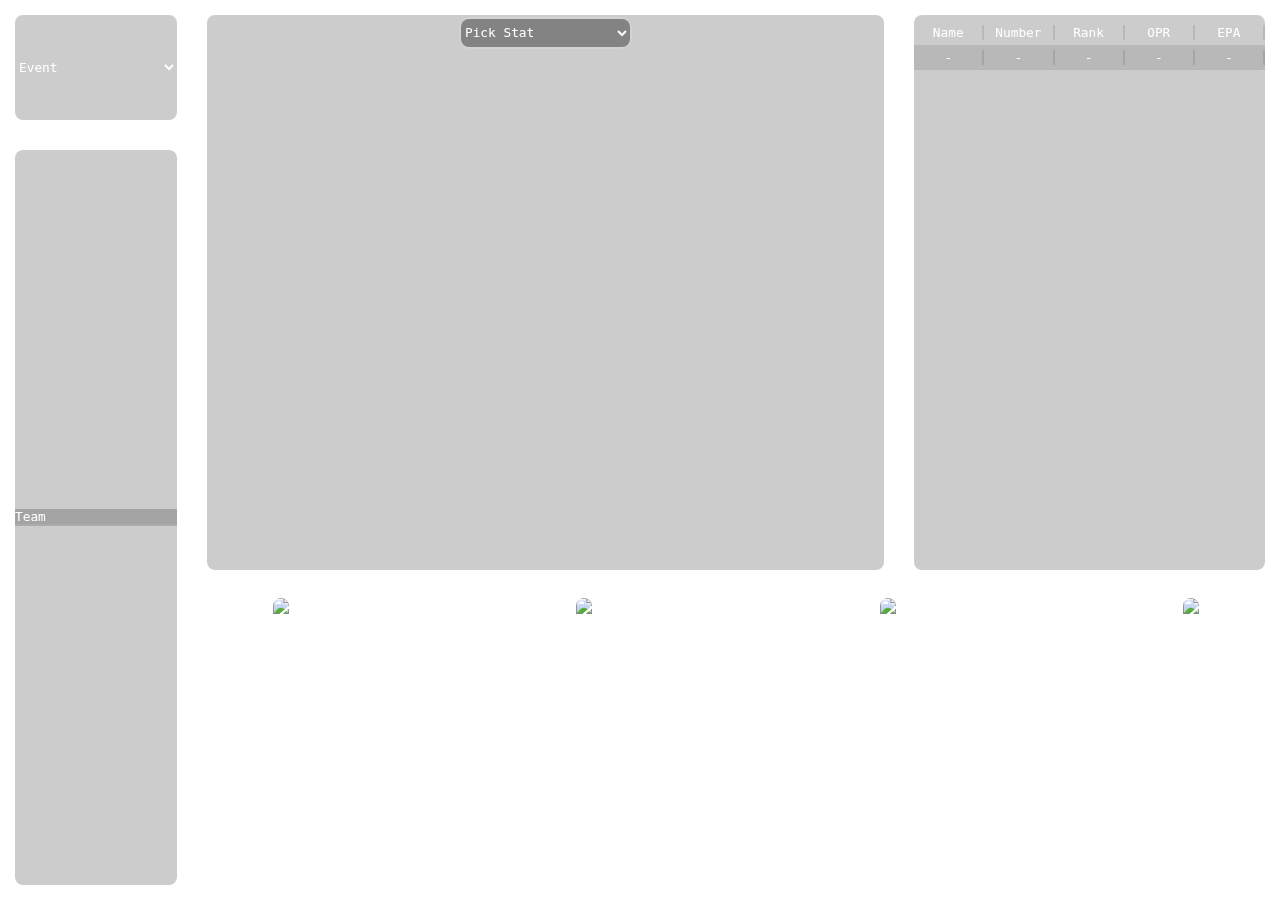
==== index.html @ 37fccb91 "copy pasta" ====
<!DOCTYPE html>
<html>

<head>
  <meta charset="utf-8">
  <meta name="viewport" content="width=device-width">
  <title>Howdy Scout</title>
  <link href="style.css" rel="stylesheet" type="text/css" />
</head>

<body>
  <div class="box" style="width: 15%; flex-direction: column;">
    <!-- Event Selection -->
    <div class="box" style="height: 15%;">
      <div class="glass">
        <select class="glassInner font" id="team_event_picker">
          <option>Event</option>
        </select>
      </div>
    </div>

    <!-- Event Team List -->
    <div class="box" style="height: 85%;">
      <div class="glass">
        <div class="glassInner" style="overflow-y: scroll; flex-direction: column;">
          <div class="glassOption font" style="--size: 1vw;">Team</div>
        </div>
      </div>
    </div>
  </div>

  <div class="box" style="width: 85%; flex-direction: column;">
    <div class="box" style="height: 65%;">
      <!-- Stat Graph -->
      <div class="box" style="width: 65%;">
        <div class="glass">
          <div class="glassInner" style="flex-direction: column;">
            <select class="glassInner font" style="height: 5%; width: 25%; margin-top: 4px;">
              <option>Pick Stat</option>
            </select>
            <div class="box" style="height: 95%;"></div>
          </div>
        </div>
      </div>

      <!-- Team API Stats -->
      <div class="box" style="width: 35%;">
        <div class="glass">
          <div class="glassInner" style="flex-direction: column; justify-content: flex-start;">
            <div class="box" style="height: 5px;"></div>
            <div class="box" style="height: 25px;">
              <div class="font" id="NameLable" style="width: 90%; border-right: 2px solid rgba(0, 0, 0, 0.1);">Name
              </div>
              <div class="font" id="NumberLable" style="width: 90%; border-right: 2px solid rgba(0, 0, 0, 0.1);">Number
              </div>
              <div class="font" id="RankLable" style="width: 90%; border-right: 2px solid rgba(0, 0, 0, 0.1);">Rank
              </div>
              <div class="font" id="OPRLable" style="width: 90%; border-right: 2px solid rgba(0, 0, 0, 0.1);">OPR</div>
              <div class="font" id="EPALable" style="width: 90%; border-right: 2px solid rgba(0, 0, 0, 0.1);">EPA</div>
            </div>
            <div class="box" style="height: 25px; background-color: rgba(0, 0, 0, 0.1);">
              <div class="font" id="NameLable"
                style="overflow: hidden; width: 90%; border-right: 2px solid rgba(0, 0, 0, 0.1);">-</div>
              <div class="font" id="NumberLable" style="width: 90%; border-right: 2px solid rgba(0, 0, 0, 0.1);">-</div>
              <div class="font" id="RankLable" style="width: 90%; border-right: 2px solid rgba(0, 0, 0, 0.1);">-</div>
              <div class="font" id="OPRLable" style="width: 90%; border-right: 2px solid rgba(0, 0, 0, 0.1);">-</div>
              <div class="font" id="EPALable" style="width: 90%; border-right: 2px solid rgba(0, 0, 0, 0.1);">-</div>
            </div>
          </div>
        </div>
      </div>
    </div>

    <!-- Team Pictures -->
    <div class="box" style="height: 35%;">
      <div class="glass">
        <div class="box" style="width: 97.5%; justify-content: space-around; overflow-x: scroll;">
          <img style="outline: 3px solid rgba(255, 255, 255, 0.1); border-radius: 8px; height: 95%;"
            src="https://atxrobotics.sharepoint.com/sites/howdyscout/Shared%20Documents/2024/2024txcmp1/Teams/1745/04-04-2024%2011_45_30.jpg">
            <div class="font">Team!</div>
          </img>
          
          <img style="outline: 3px solid rgba(255, 255, 255, 0.1); border-radius: 8px; height: 95%;"
            src="https://atxrobotics.sharepoint.com/sites/howdyscout/Shared%20Documents/2024/2024txcmp1/Teams/3561/04-04-2024%2011_50_30.jpg">
            <div class="font">Team!</div>
          </img>
          
          <img style="outline: 3px solid rgba(255, 255, 255, 0.1); border-radius: 8px; height: 95%;"
            src="https://atxrobotics.sharepoint.com/sites/howdyscout/Shared%20Documents/2024/2024txcmp1/Teams/6377/04-04-2024%2010_34_59.jpg">
            <div class="font">Team!</div>
          </img>
          
          <img style="outline: 3px solid rgba(255, 255, 255, 0.1); border-radius: 8px; height: 95%;"
            src="https://atxrobotics.sharepoint.com/sites/howdyscout/Shared%20Documents/2024/2024txsan/Teams/9054/03-14-2024%2019_59_48.jpg">
            <div class="font" style="position: absolute;">Team!</div>
          </img>
        </div>
      </div>
    </div>
  </div>

  <script src="script.js"></script>
</body>

</html>
---- style.css ----
:root {
	/* global */
	/* global */
	--bg-image: url("https://worldofprintables.com/wp-content/uploads/2023/06/Wood-Background-Wooden-Planks.jpg");
	--bg-image2: url("https://images.unsplash.com/photo-1525947088131-b701cd0f6dc3?q=80&w=1000&auto=format&fit=crop&ixlib=rb-4.0.3&ixid=M3wxMjA3fDB8MHxleHBsb3JlLWZlZWR8OXx8fGVufDB8fHx8fA%3D%3D");
	--bg-image1: url("https://4kwallpapers.com/images/wallpapers/wooden-background-wooden-planks-5k-3840x2160-2304.jpg");
	
	--font: monospace;
}

html,
body {
	height: 100vh;
	width: 100vw;

	display: flex;
	justify-content: center;
	align-items: center;
	text-align: center;
	flex-direction: column;
}
body {
	background-image: var(--bg-image);
	background-position: center;
	background-size: 100vw 100vh;
	margin: 0;

	flex-direction: row;
}

.box {
	width: 100%;
	height: 100%;
	
	display: flex;
	text-align: center;
	justify-content: center;
	align-items: center;
}

.glassInner,
.glass {
	--margin: 10px;
	height: calc(100% - var(--margin));
	width: calc(100% - var(--margin));

	backdrop-filter: blur(20px);

	box-shadow: inset 0 0 0 2px rgba(255, 255, 255, 0.1);
	border-radius: 15px;

	display: flex;
	text-align: center;
	justify-content: center;
	align-items: center;
}

.glassInner {
	--margin: 20px;
	max-width: 100%;
	
	border-radius: 8px;
	background-color: rgba(0, 0, 0, 0.2);
	box-shadow: 0 0 0 2px rgba(255, 255, 255, 0.1);

	border: unset;

	text-align: left;
}

.glassOption {
	height: 10;
	width: 100%;

	border-bottom: 2px solid rgb(255, 255, 255, 0.075);
	
	background-color: rgba(0, 0, 0, 0.2);

	text-align: left;
	/* margin-bottom: 2px; */
	box-shadow: unset;
}

.font {
	--size: 1vw;
	--font: monospace;
	
	color: white;
	font-size: var(--size);
	font-family: var(--font);
	text-wrap: wrap;
}

/* Styling the scroll bar */
* {
	scrollbar-width: thin;
	scrollbar-color: rgba(0, 0, 0, 0.5) rgba(0, 0, 0, 0.1);
}
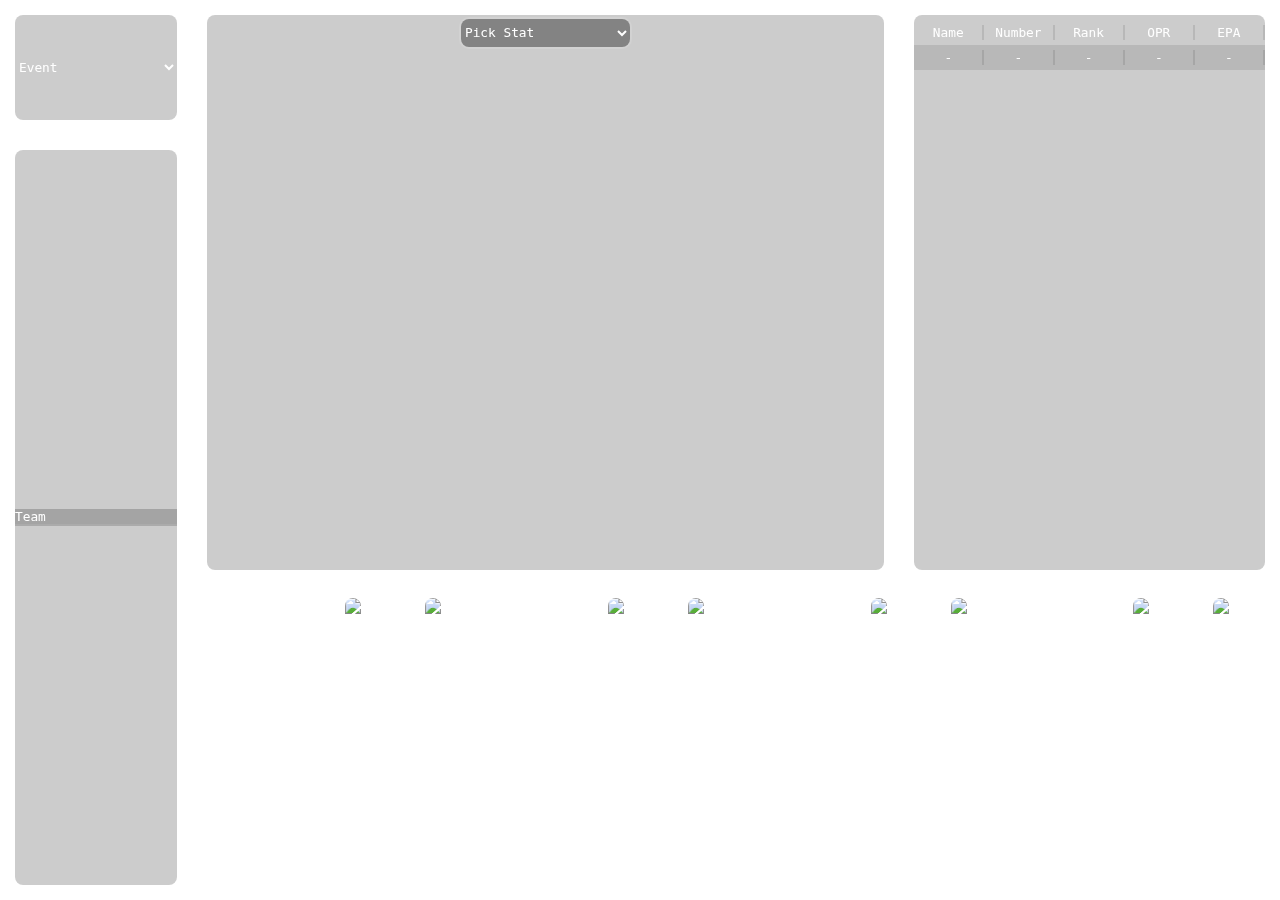
==== commit 45832e4b: "1/2 of API working" ====
--- a/index.html
+++ b/index.html
@@ -3,9 +3,11 @@
 
 <head>
   <meta charset="utf-8">
-  <meta name="viewport" content="width=device-width">
-  <title>Howdy Scout</title>
-  <link href="style.css" rel="stylesheet" type="text/css" />
+    <meta name="viewport" content="width=device-width">
+    <title>Howdy Scouting</title>
+    <link href="style.css" rel="stylesheet" type="text/css" />
+    <script src="https://cdn.plot.ly/plotly-2.30.0.min.js" charset="utf-8"></script>
+    <script src="APIInterface.js" charset="utf-8"></script>
 </head>
 
 <body>
@@ -13,8 +15,8 @@
     <!-- Event Selection -->
     <div class="box" style="height: 15%;">
       <div class="glass">
-        <select class="glassInner font" id="team_event_picker">
-          <option>Event</option>
+        <select class="glassInner font" id="event_dropdown">
+          <option id="option">Event</option>
         </select>
       </div>
     </div>
@@ -22,8 +24,8 @@
     <!-- Event Team List -->
     <div class="box" style="height: 85%;">
       <div class="glass">
-        <div class="glassInner" style="overflow-y: scroll; flex-direction: column;">
-          <div class="glassOption font" style="--size: 1vw;">Team</div>
+        <div class="glassInner" style="overflow-y: scroll; flex-direction: column;" id="team_list">
+          <div class="glassOption font" style="--size: 1vw;" id="team_option">Team</div>
         </div>
       </div>
     </div>
@@ -75,24 +77,40 @@
     <div class="box" style="height: 35%;">
       <div class="glass">
         <div class="box" style="width: 97.5%; justify-content: space-around; overflow-x: scroll;">
+          <div class="imageLabel">Team!</div>
           <img style="outline: 3px solid rgba(255, 255, 255, 0.1); border-radius: 8px; height: 95%;"
             src="https://atxrobotics.sharepoint.com/sites/howdyscout/Shared%20Documents/2024/2024txcmp1/Teams/1745/04-04-2024%2011_45_30.jpg">
-            <div class="font">Team!</div>
           </img>
           
           <img style="outline: 3px solid rgba(255, 255, 255, 0.1); border-radius: 8px; height: 95%;"
             src="https://atxrobotics.sharepoint.com/sites/howdyscout/Shared%20Documents/2024/2024txcmp1/Teams/3561/04-04-2024%2011_50_30.jpg">
-            <div class="font">Team!</div>
           </img>
           
+          <div class="imageLabel">Team!</div>
           <img style="outline: 3px solid rgba(255, 255, 255, 0.1); border-radius: 8px; height: 95%;"
             src="https://atxrobotics.sharepoint.com/sites/howdyscout/Shared%20Documents/2024/2024txcmp1/Teams/6377/04-04-2024%2010_34_59.jpg">
-            <div class="font">Team!</div>
           </img>
           
           <img style="outline: 3px solid rgba(255, 255, 255, 0.1); border-radius: 8px; height: 95%;"
             src="https://atxrobotics.sharepoint.com/sites/howdyscout/Shared%20Documents/2024/2024txsan/Teams/9054/03-14-2024%2019_59_48.jpg">
-            <div class="font" style="position: absolute;">Team!</div>
+          </img>
+
+          <div class="imageLabel">Team!</div>
+          <img style="outline: 3px solid rgba(255, 255, 255, 0.1); border-radius: 8px; height: 95%;"
+            src="https://atxrobotics.sharepoint.com/sites/howdyscout/Shared%20Documents/2024/2024txcmp1/Teams/6377/04-04-2024%2010_34_59.jpg">
+          </img>
+          
+          <img style="outline: 3px solid rgba(255, 255, 255, 0.1); border-radius: 8px; height: 95%;"
+            src="https://atxrobotics.sharepoint.com/sites/howdyscout/Shared%20Documents/2024/2024txsan/Teams/9054/03-14-2024%2019_59_48.jpg">
+          </img>
+
+          <div class="imageLabel">Team!</div>
+          <img style="outline: 3px solid rgba(255, 255, 255, 0.1); border-radius: 8px; height: 95%;"
+            src="https://atxrobotics.sharepoint.com/sites/howdyscout/Shared%20Documents/2024/2024txcmp1/Teams/6377/04-04-2024%2010_34_59.jpg">
+          </img>
+          
+          <img style="outline: 3px solid rgba(255, 255, 255, 0.1); border-radius: 8px; height: 95%;"
+            src="https://atxrobotics.sharepoint.com/sites/howdyscout/Shared%20Documents/2024/2024txsan/Teams/9054/03-14-2024%2019_59_48.jpg">
           </img>
         </div>
       </div>
--- a/style.css
+++ b/style.css
@@ -1,98 +1,105 @@
 :root {
-	/* global */
-	/* global */
-	--bg-image: url("https://worldofprintables.com/wp-content/uploads/2023/06/Wood-Background-Wooden-Planks.jpg");
-	--bg-image2: url("https://images.unsplash.com/photo-1525947088131-b701cd0f6dc3?q=80&w=1000&auto=format&fit=crop&ixlib=rb-4.0.3&ixid=M3wxMjA3fDB8MHxleHBsb3JlLWZlZWR8OXx8fGVufDB8fHx8fA%3D%3D");
-	--bg-image1: url("https://4kwallpapers.com/images/wallpapers/wooden-background-wooden-planks-5k-3840x2160-2304.jpg");
-	
-	--font: monospace;
+    /* global */
+    /* global */
+    --bg-image: url("https://worldofprintables.com/wp-content/uploads/2023/06/Wood-Background-Wooden-Planks.jpg");
+    --bg-image2: url("https://images.unsplash.com/photo-1525947088131-b701cd0f6dc3?q=80&w=1000&auto=format&fit=crop&ixlib=rb-4.0.3&ixid=M3wxMjA3fDB8MHxleHBsb3JlLWZlZWR8OXx8fGVufDB8fHx8fA%3D%3D");
+    --bg-image1: url("https://4kwallpapers.com/images/wallpapers/wooden-background-wooden-planks-5k-3840x2160-2304.jpg");
+
+    --font: monospace;
 }
 
 html,
 body {
-	height: 100vh;
-	width: 100vw;
+    height: 100vh;
+    width: 100vw;
 
-	display: flex;
-	justify-content: center;
-	align-items: center;
-	text-align: center;
-	flex-direction: column;
+    display: flex;
+    justify-content: center;
+    align-items: center;
+    text-align: center;
+    flex-direction: column;
 }
+
 body {
-	background-image: var(--bg-image);
-	background-position: center;
-	background-size: 100vw 100vh;
-	margin: 0;
+    background-image: var(--bg-image);
+    background-position: center;
+    background-size: 100vw 100vh;
+    margin: 0;
 
-	flex-direction: row;
+    flex-direction: row;
 }
 
 .box {
-	width: 100%;
-	height: 100%;
-	
-	display: flex;
-	text-align: center;
-	justify-content: center;
-	align-items: center;
+    width: 100%;
+    height: 100%;
+
+    display: flex;
+    text-align: center;
+    justify-content: center;
+    align-items: center;
 }
 
 .glassInner,
 .glass {
-	--margin: 10px;
-	height: calc(100% - var(--margin));
-	width: calc(100% - var(--margin));
+    --margin: 10px;
+    height: calc(100% - var(--margin));
+    width: calc(100% - var(--margin));
 
-	backdrop-filter: blur(20px);
+    backdrop-filter: blur(20px);
 
-	box-shadow: inset 0 0 0 2px rgba(255, 255, 255, 0.1);
-	border-radius: 15px;
+    box-shadow: inset 0 0 0 2px rgba(255, 255, 255, 0.1);
+    border-radius: 15px;
 
-	display: flex;
-	text-align: center;
-	justify-content: center;
-	align-items: center;
+    display: flex;
+    text-align: center;
+    justify-content: center;
+    align-items: center;
 }
 
 .glassInner {
-	--margin: 20px;
-	max-width: 100%;
-	
-	border-radius: 8px;
-	background-color: rgba(0, 0, 0, 0.2);
-	box-shadow: 0 0 0 2px rgba(255, 255, 255, 0.1);
+    --margin: 20px;
+    max-width: 100%;
 
-	border: unset;
+    border-radius: 8px;
+    background-color: rgba(0, 0, 0, 0.2);
+    box-shadow: 0 0 0 2px rgba(255, 255, 255, 0.1);
 
-	text-align: left;
+    border: unset;
+
+    text-align: left;
 }
 
 .glassOption {
-	height: 10;
-	width: 100%;
+    height: 10;
+    width: 100%;
 
-	border-bottom: 2px solid rgb(255, 255, 255, 0.075);
-	
-	background-color: rgba(0, 0, 0, 0.2);
+    border-bottom: 2px solid rgb(255, 255, 255, 0.075);
 
-	text-align: left;
-	/* margin-bottom: 2px; */
-	box-shadow: unset;
+    background-color: rgba(0, 0, 0, 0.2);
+
+    text-align: left;
+    /* margin-bottom: 2px; */
+    box-shadow: unset;
 }
 
-.font {
-	--size: 1vw;
-	--font: monospace;
-	
-	color: white;
-	font-size: var(--size);
-	font-family: var(--font);
-	text-wrap: wrap;
+.font,
+.imageLabel {
+    --size: 1vw;
+    --font: monospace;
+
+    color: white;
+    font-size: var(--size);
+    font-family: var(--font);
+    text-wrap: wrap;
 }
+
+.imageLabel {
+    transform: rotate(-90deg);
+}
+
 
 /* Styling the scroll bar */
 * {
-	scrollbar-width: thin;
-	scrollbar-color: rgba(0, 0, 0, 0.5) rgba(0, 0, 0, 0.1);
+    scrollbar-width: thin;
+    scrollbar-color: rgba(0, 0, 0, 0.5) rgba(0, 0, 0, 0.1);
 }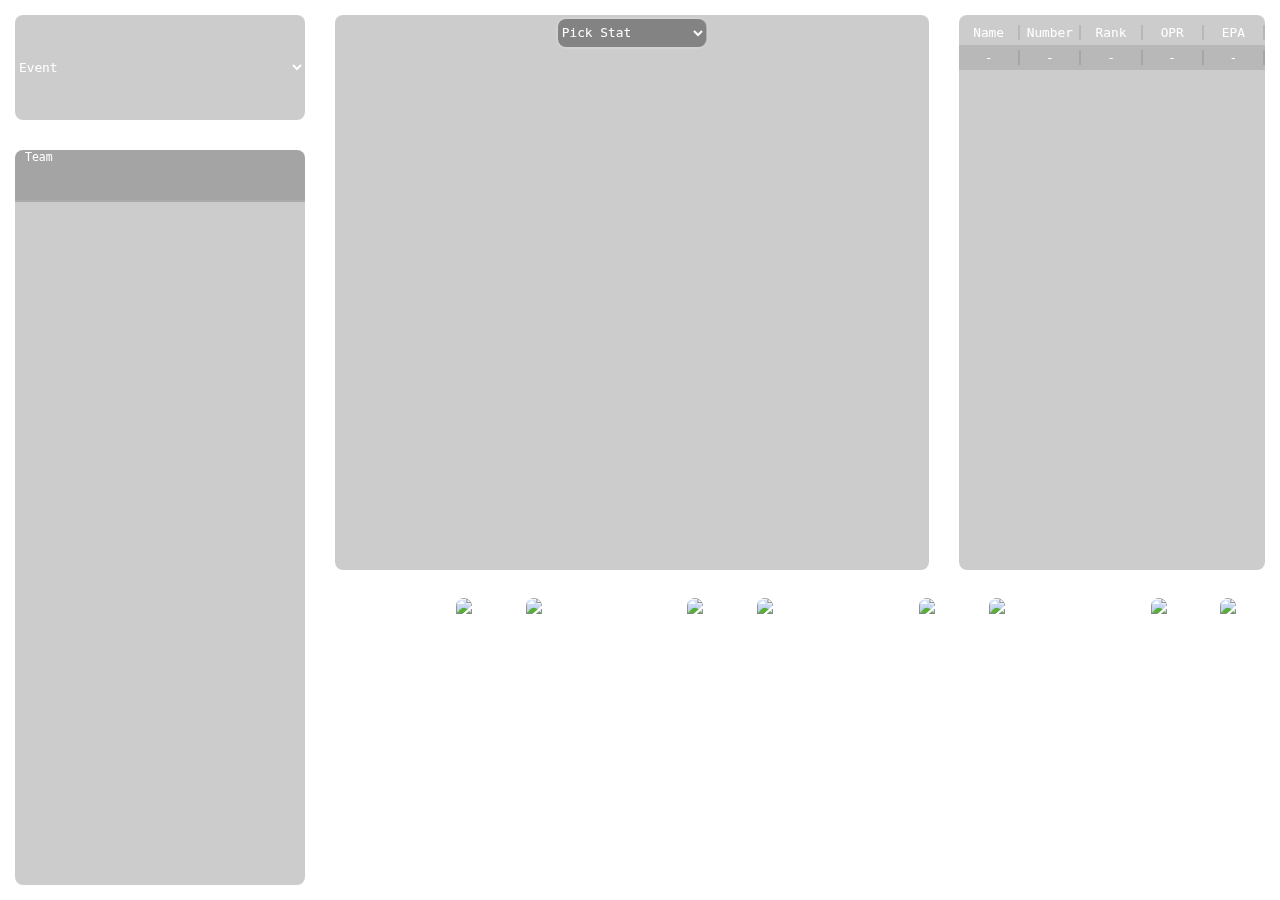
==== commit b78c9a2e: "Updated team list API + Formating" ====
--- a/index.html
+++ b/index.html
@@ -11,7 +11,7 @@
 </head>
 
 <body>
-  <div class="box" style="width: 15%; flex-direction: column;">
+  <div class="box" style="width: 25%; flex-direction: column;">
     <!-- Event Selection -->
     <div class="box" style="height: 15%;">
       <div class="glass">
@@ -24,14 +24,14 @@
     <!-- Event Team List -->
     <div class="box" style="height: 85%;">
       <div class="glass">
-        <div class="glassInner" style="overflow-y: scroll; flex-direction: column;" id="team_list">
-          <div class="glassOption font" style="--size: 1vw;" id="team_option">Team</div>
+        <div class="glassInner" style="overflow-y: scroll; flex-direction: column; justify-content: flex-start; align-items: flex-start;" id="team_list">
+          <div class="glassOption font" style="--size: 0.9vw; text-indent: 10px; min-height: 35px; justify-content: center;" id="team_option">Team</div>
         </div>
       </div>
     </div>
   </div>
 
-  <div class="box" style="width: 85%; flex-direction: column;">
+  <div class="box" style="width: 75%; flex-direction: column;">
     <div class="box" style="height: 65%;">
       <!-- Stat Graph -->
       <div class="box" style="width: 65%;">
--- a/style.css
+++ b/style.css
@@ -70,7 +70,7 @@
 }
 
 .glassOption {
-    height: 10;
+    height: 50px;
     width: 100%;
 
     border-bottom: 2px solid rgb(255, 255, 255, 0.075);
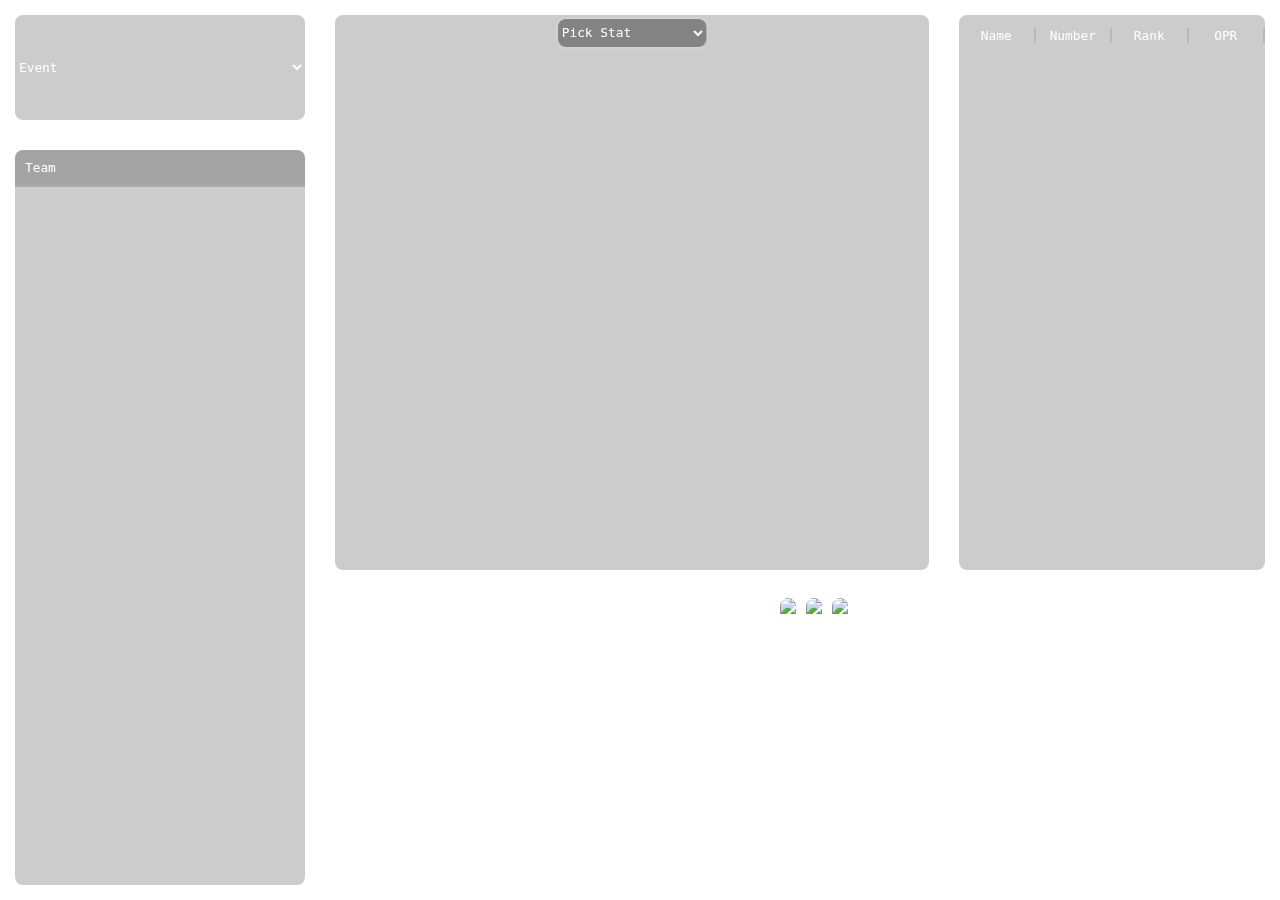
==== commit 3b772a4d: "Get stat chart working" ====
--- a/index.html
+++ b/index.html
@@ -3,11 +3,11 @@
 
 <head>
   <meta charset="utf-8">
-    <meta name="viewport" content="width=device-width">
-    <title>Howdy Scouting</title>
-    <link href="style.css" rel="stylesheet" type="text/css" />
-    <script src="https://cdn.plot.ly/plotly-2.30.0.min.js" charset="utf-8"></script>
-    <script src="APIInterface.js" charset="utf-8"></script>
+  <meta name="viewport" content="width=device-width">
+  <title>Howdy Scouting</title>
+  <link href="style.css" rel="stylesheet" type="text/css" />
+  <script src="https://cdn.plot.ly/plotly-2.30.0.min.js" charset="utf-8"></script>
+  <script src="APIInterface.js" charset="utf-8"></script>
 </head>
 
 <body>
@@ -15,7 +15,7 @@
     <!-- Event Selection -->
     <div class="box" style="height: 15%;">
       <div class="glass">
-        <select class="glassInner font" id="event_dropdown">
+        <select class="glassInner font" style="text-wrap: wrap;" id="event_dropdown">
           <option id="option">Event</option>
         </select>
       </div>
@@ -24,8 +24,13 @@
     <!-- Event Team List -->
     <div class="box" style="height: 85%;">
       <div class="glass">
-        <div class="glassInner" style="overflow-y: scroll; flex-direction: column; justify-content: flex-start; align-items: flex-start;" id="team_list">
-          <div class="glassOption font" style="--size: 0.9vw; text-indent: 10px; min-height: 35px; justify-content: center;" id="team_option">Team</div>
+        <div class="glassInner" style="overflow-y: scroll; flex-direction: column; justify-content: flex-start;"
+          id="team_list">
+          <div class="glassOption font"
+            style="display: flex; text-indent: 10px; min-height: 35px; max-height: 35px; align-items: center;"
+            id="team_option">
+            <div>Team</div>
+          </div>
         </div>
       </div>
     </div>
@@ -48,25 +53,25 @@
       <!-- Team API Stats -->
       <div class="box" style="width: 35%;">
         <div class="glass">
-          <div class="glassInner" style="flex-direction: column; justify-content: flex-start;">
-            <div class="box" style="height: 5px;"></div>
-            <div class="box" style="height: 25px;">
+          <div class="glassInner" style="overflow: scroll; flex-direction: column; justify-content: flex-start;"
+            id="team_stat_chart">
+            <div class="box" style="min-height: 30px; max-height: 25px; margin-top: 5px;" id="team_stat_chart_labels">
               <div class="font" id="NameLable" style="width: 90%; border-right: 2px solid rgba(0, 0, 0, 0.1);">Name
               </div>
               <div class="font" id="NumberLable" style="width: 90%; border-right: 2px solid rgba(0, 0, 0, 0.1);">Number
               </div>
               <div class="font" id="RankLable" style="width: 90%; border-right: 2px solid rgba(0, 0, 0, 0.1);">Rank
               </div>
-              <div class="font" id="OPRLable" style="width: 90%; border-right: 2px solid rgba(0, 0, 0, 0.1);">OPR</div>
-              <div class="font" id="EPALable" style="width: 90%; border-right: 2px solid rgba(0, 0, 0, 0.1);">EPA</div>
+              <div class="font" id="OPRLable" style="width: 90%; border-right: 2px solid rgba(0, 0, 0, 0.1);">OPR </div>
             </div>
-            <div class="box" style="height: 25px; background-color: rgba(0, 0, 0, 0.1);">
+            <div class="box" style="min-height: 30px; max-height: 25px; background-color: rgba(0, 0, 0, 0.1);" ,
+              id="team_stat_chart_option">
               <div class="font" id="NameLable"
-                style="overflow: hidden; width: 90%; border-right: 2px solid rgba(0, 0, 0, 0.1);">-</div>
+                style="scrollbar-width: none; overflow: scroll; white-space:nowrap; width: 90%; border-right: 2px solid rgba(0, 0, 0, 0.1);">
+                -</div>
               <div class="font" id="NumberLable" style="width: 90%; border-right: 2px solid rgba(0, 0, 0, 0.1);">-</div>
               <div class="font" id="RankLable" style="width: 90%; border-right: 2px solid rgba(0, 0, 0, 0.1);">-</div>
               <div class="font" id="OPRLable" style="width: 90%; border-right: 2px solid rgba(0, 0, 0, 0.1);">-</div>
-              <div class="font" id="EPALable" style="width: 90%; border-right: 2px solid rgba(0, 0, 0, 0.1);">-</div>
             </div>
           </div>
         </div>
@@ -77,41 +82,22 @@
     <div class="box" style="height: 35%;">
       <div class="glass">
         <div class="box" style="width: 97.5%; justify-content: space-around; overflow-x: scroll;">
-          <div class="imageLabel">Team!</div>
-          <img style="outline: 3px solid rgba(255, 255, 255, 0.1); border-radius: 8px; height: 95%;"
-            src="https://atxrobotics.sharepoint.com/sites/howdyscout/Shared%20Documents/2024/2024txcmp1/Teams/1745/04-04-2024%2011_45_30.jpg">
-          </img>
-          
-          <img style="outline: 3px solid rgba(255, 255, 255, 0.1); border-radius: 8px; height: 95%;"
-            src="https://atxrobotics.sharepoint.com/sites/howdyscout/Shared%20Documents/2024/2024txcmp1/Teams/3561/04-04-2024%2011_50_30.jpg">
-          </img>
-          
-          <div class="imageLabel">Team!</div>
-          <img style="outline: 3px solid rgba(255, 255, 255, 0.1); border-radius: 8px; height: 95%;"
-            src="https://atxrobotics.sharepoint.com/sites/howdyscout/Shared%20Documents/2024/2024txcmp1/Teams/6377/04-04-2024%2010_34_59.jpg">
-          </img>
-          
-          <img style="outline: 3px solid rgba(255, 255, 255, 0.1); border-radius: 8px; height: 95%;"
-            src="https://atxrobotics.sharepoint.com/sites/howdyscout/Shared%20Documents/2024/2024txsan/Teams/9054/03-14-2024%2019_59_48.jpg">
-          </img>
-
-          <div class="imageLabel">Team!</div>
-          <img style="outline: 3px solid rgba(255, 255, 255, 0.1); border-radius: 8px; height: 95%;"
-            src="https://atxrobotics.sharepoint.com/sites/howdyscout/Shared%20Documents/2024/2024txcmp1/Teams/6377/04-04-2024%2010_34_59.jpg">
-          </img>
-          
-          <img style="outline: 3px solid rgba(255, 255, 255, 0.1); border-radius: 8px; height: 95%;"
-            src="https://atxrobotics.sharepoint.com/sites/howdyscout/Shared%20Documents/2024/2024txsan/Teams/9054/03-14-2024%2019_59_48.jpg">
-          </img>
-
-          <div class="imageLabel">Team!</div>
-          <img style="outline: 3px solid rgba(255, 255, 255, 0.1); border-radius: 8px; height: 95%;"
-            src="https://atxrobotics.sharepoint.com/sites/howdyscout/Shared%20Documents/2024/2024txcmp1/Teams/6377/04-04-2024%2010_34_59.jpg">
-          </img>
-          
-          <img style="outline: 3px solid rgba(255, 255, 255, 0.1); border-radius: 8px; height: 95%;"
-            src="https://atxrobotics.sharepoint.com/sites/howdyscout/Shared%20Documents/2024/2024txsan/Teams/9054/03-14-2024%2019_59_48.jpg">
-          </img>
+          <div
+            style="height: 100%; display: flex; align-items: center; justify-content: space-around; flex-direction: row;" id="team_pictures">
+            <div class="imageLabel">Team!</div>
+            <img
+              style="outline: 2px solid rgba(255, 255, 255, 0.1); border-radius: 8px; height: 95%; margin-right: 10px;"
+              src="https://atxrobotics.sharepoint.com/sites/howdyscout/Shared%20Documents/2024/2024txcmp1/Teams/1745/04-04-2024%2011_45_30.jpg">
+            </img>
+            <img
+              style="outline: 2px solid rgba(255, 255, 255, 0.1); border-radius: 8px; height: 95%; margin-right: 10px;"
+              src="https://atxrobotics.sharepoint.com/sites/howdyscout/Shared%20Documents/2024/2024txcmp1/Teams/1745/04-04-2024%2011_45_30.jpg">
+            </img>
+            <img
+              style="outline: 2px solid rgba(255, 255, 255, 0.1); border-radius: 8px; height: 95%; margin-right: 10px;"
+              src="https://atxrobotics.sharepoint.com/sites/howdyscout/Shared%20Documents/2024/2024txcmp1/Teams/1745/04-04-2024%2011_45_30.jpg">
+            </img>
+          </div>
         </div>
       </div>
     </div>
--- a/style.css
+++ b/style.css
@@ -90,7 +90,6 @@
     color: white;
     font-size: var(--size);
     font-family: var(--font);
-    text-wrap: wrap;
 }
 
 .imageLabel {
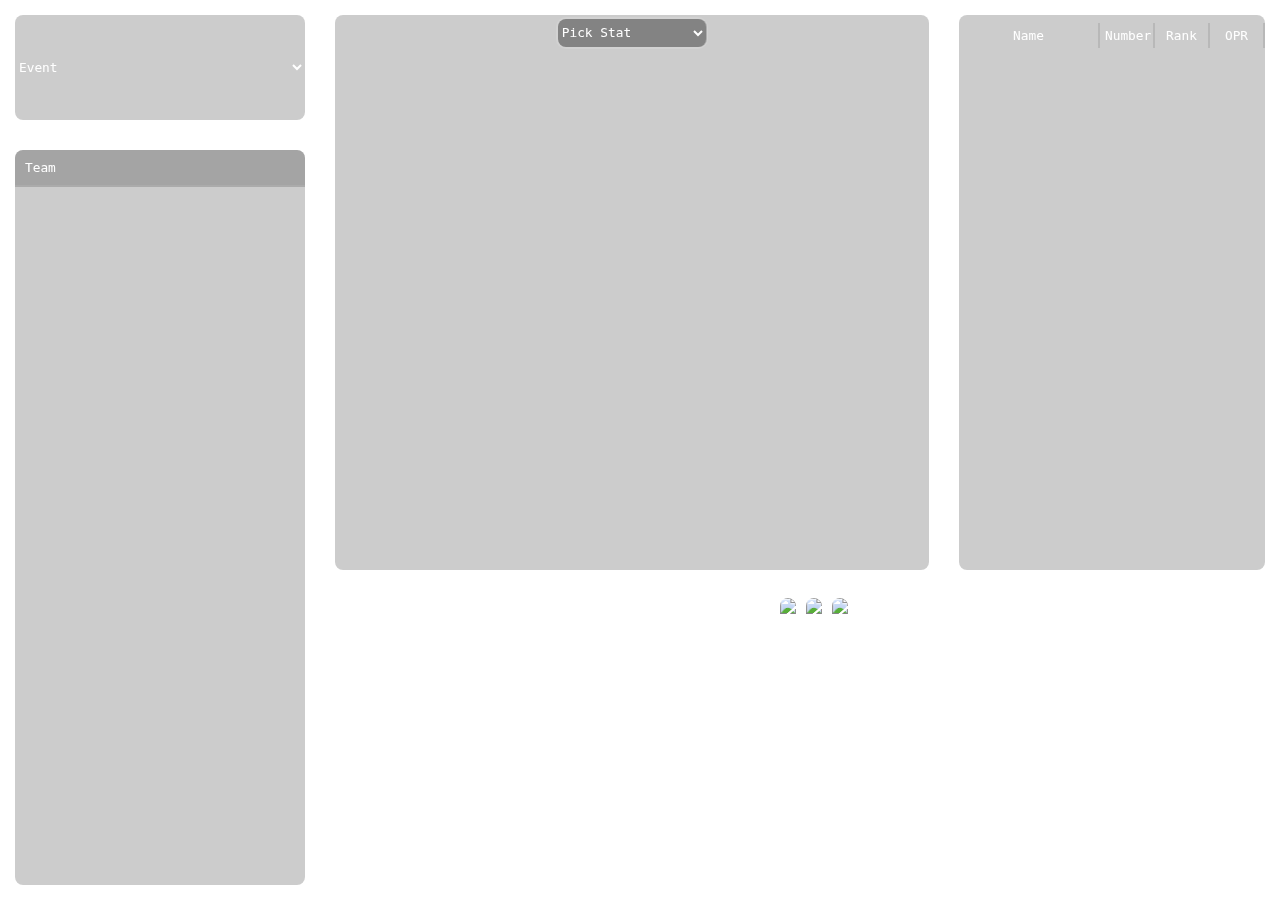
==== commit 9b5c87a6: "made buttons do things" ====
--- a/index.html
+++ b/index.html
@@ -8,6 +8,7 @@
   <link href="style.css" rel="stylesheet" type="text/css" />
   <script src="https://cdn.plot.ly/plotly-2.30.0.min.js" charset="utf-8"></script>
   <script src="APIInterface.js" charset="utf-8"></script>
+  <script src="ScoutingData.js" charset="utf-8"></script>
 </head>
 
 <body>
@@ -42,10 +43,10 @@
       <div class="box" style="width: 65%;">
         <div class="glass">
           <div class="glassInner" style="flex-direction: column;">
-            <select class="glassInner font" style="height: 5%; width: 25%; margin-top: 4px;">
-              <option>Pick Stat</option>
+            <select class="glassInner font" style="height: 5%; width: 25%; margin-top: 4px;" id="stat_dropdown">
+              <option class="stat_option" value="none">Pick Stat</option>
             </select>
-            <div class="box" style="height: 95%;"></div>
+            <div class="box" style="height: 95%;" id="stat_graph"></div>
           </div>
         </div>
       </div>
@@ -53,37 +54,30 @@
       <!-- Team API Stats -->
       <div class="box" style="width: 35%;">
         <div class="glass">
-          <div class="glassInner" style="overflow: scroll; flex-direction: column; justify-content: flex-start;"
-            id="team_stat_chart">
-            <div class="box" style="min-height: 30px; max-height: 25px; margin-top: 5px;" id="team_stat_chart_labels">
-              <div class="font" id="NameLable" style="width: 90%; border-right: 2px solid rgba(0, 0, 0, 0.1);">Name
-              </div>
-              <div class="font" id="NumberLable" style="width: 90%; border-right: 2px solid rgba(0, 0, 0, 0.1);">Number
-              </div>
-              <div class="font" id="RankLable" style="width: 90%; border-right: 2px solid rgba(0, 0, 0, 0.1);">Rank
-              </div>
-              <div class="font" id="OPRLable" style="width: 90%; border-right: 2px solid rgba(0, 0, 0, 0.1);">OPR </div>
+          <div class="glassInner" id="team_stat_chart">
+            <div class="box" id="team_stat_chart_labels">
+              <div class="font table_cell" id="NameLable">Name</div>
+              <div class="font table_cell" id="NumberLable">Number</div>
+              <div class="font table_cell" id="RankLable">Rank</div>
+              <div class="font table_cell" id="OPRLable">OPR</div>
             </div>
-            <div class="box" style="min-height: 30px; max-height: 25px; background-color: rgba(0, 0, 0, 0.1);" ,
-              id="team_stat_chart_option">
-              <div class="font" id="NameLable"
-                style="scrollbar-width: none; overflow: scroll; white-space:nowrap; width: 90%; border-right: 2px solid rgba(0, 0, 0, 0.1);">
-                -</div>
-              <div class="font" id="NumberLable" style="width: 90%; border-right: 2px solid rgba(0, 0, 0, 0.1);">-</div>
-              <div class="font" id="RankLable" style="width: 90%; border-right: 2px solid rgba(0, 0, 0, 0.1);">-</div>
-              <div class="font" id="OPRLable" style="width: 90%; border-right: 2px solid rgba(0, 0, 0, 0.1);">-</div>
+            <div class="box table_row" id="team_stat_chart_option">
+              <div class="font table_cell" id="NameLable">-</div>
+              <div class="font table_cell" id="NumberLable">-</div>
+              <div class="font table_cell" id="RankLable">-</div>
+              <div class="font table_cell" id="OPRLable">-</div>
             </div>
           </div>
         </div>
       </div>
     </div>
-
     <!-- Team Pictures -->
     <div class="box" style="height: 35%;">
       <div class="glass">
         <div class="box" style="width: 97.5%; justify-content: space-around; overflow-x: scroll;">
           <div
-            style="height: 100%; display: flex; align-items: center; justify-content: space-around; flex-direction: row;" id="team_pictures">
+            style="height: 100%; display: flex; align-items: center; justify-content: space-around; flex-direction: row;"
+            id="team_pictures">
             <div class="imageLabel">Team!</div>
             <img
               style="outline: 2px solid rgba(255, 255, 255, 0.1); border-radius: 8px; height: 95%; margin-right: 10px;"
--- a/style.css
+++ b/style.css
@@ -101,4 +101,41 @@
 * {
     scrollbar-width: thin;
     scrollbar-color: rgba(0, 0, 0, 0.5) rgba(0, 0, 0, 0.1);
+}
+
+.glassOption {
+    background-color: #00000033;
+}
+
+.glassOption.selected {
+    background-color: #FFFFFF33 !important;
+}
+
+#team_stat_chart {
+    overflow: scroll; flex-direction: column; justify-content: flex-start;
+}
+
+.table_cell{
+    width: 60%; 
+    border-right: 2px solid rgba(0, 0, 0, 0.1);
+    scrollbar-width: none; 
+    overflow: scroll; 
+    white-space:nowrap;
+    padding: 5px;
+}
+
+.table_cell#NameLable {
+    width:180% !important;
+}
+
+#team_stat_chart_labels {
+    min-height: 30px; 
+    max-height: 25px; 
+    margin-top: 5px;
+}
+
+.table_row {
+    min-height: 30px; 
+    max-height: 25px; 
+    background-color: rgba(0, 0, 0, 0.1);
 }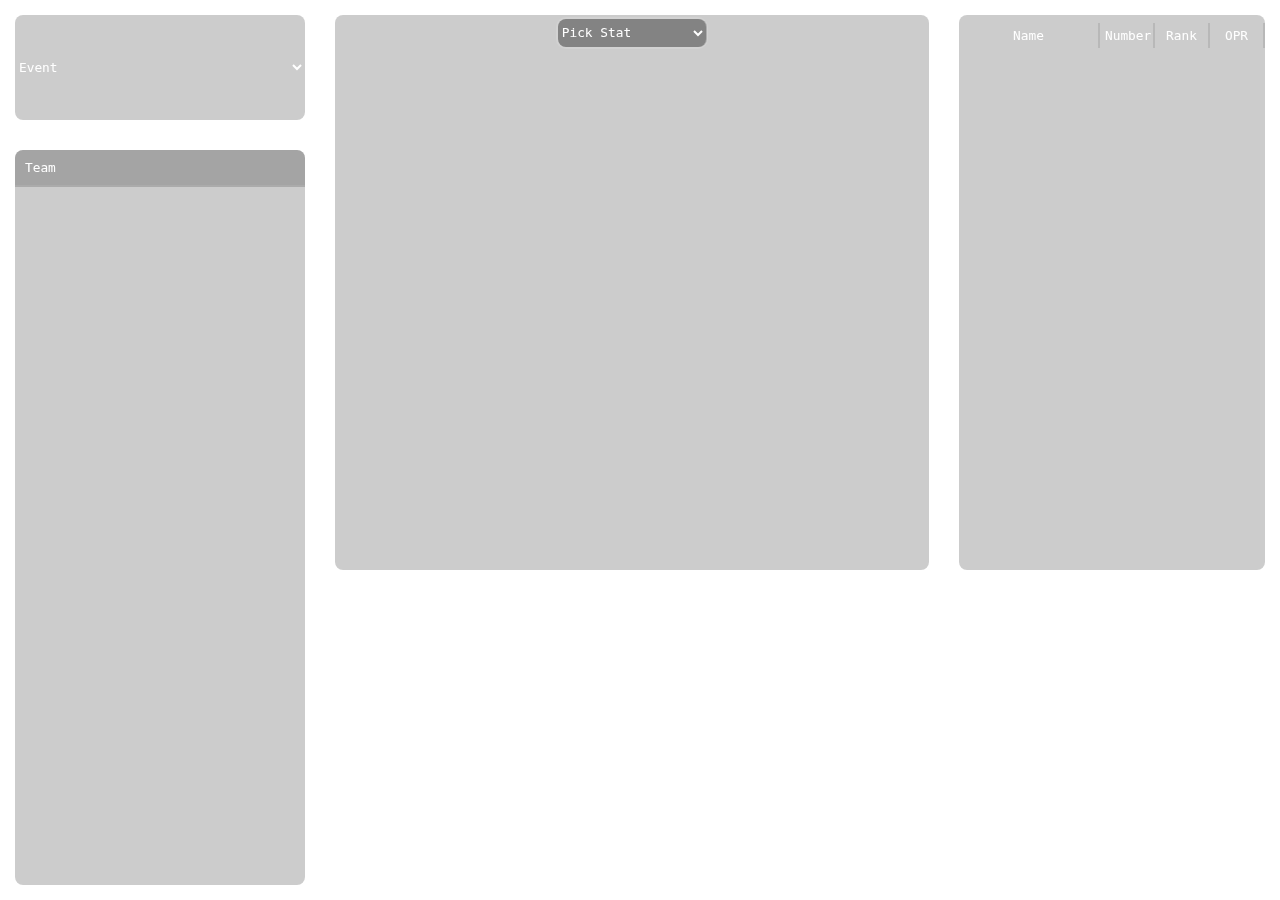
==== commit 8653c103: "new styling and better charts" ====
--- a/index.html
+++ b/index.html
@@ -75,22 +75,11 @@
     <div class="box" style="height: 35%;">
       <div class="glass">
         <div class="box" style="width: 97.5%; justify-content: space-around; overflow-x: scroll;">
-          <div
-            style="height: 100%; display: flex; align-items: center; justify-content: space-around; flex-direction: row;"
-            id="team_pictures">
-            <div class="imageLabel">Team!</div>
-            <img
-              style="outline: 2px solid rgba(255, 255, 255, 0.1); border-radius: 8px; height: 95%; margin-right: 10px;"
-              src="https://atxrobotics.sharepoint.com/sites/howdyscout/Shared%20Documents/2024/2024txcmp1/Teams/1745/04-04-2024%2011_45_30.jpg">
-            </img>
-            <img
-              style="outline: 2px solid rgba(255, 255, 255, 0.1); border-radius: 8px; height: 95%; margin-right: 10px;"
-              src="https://atxrobotics.sharepoint.com/sites/howdyscout/Shared%20Documents/2024/2024txcmp1/Teams/1745/04-04-2024%2011_45_30.jpg">
-            </img>
-            <img
-              style="outline: 2px solid rgba(255, 255, 255, 0.1); border-radius: 8px; height: 95%; margin-right: 10px;"
-              src="https://atxrobotics.sharepoint.com/sites/howdyscout/Shared%20Documents/2024/2024txcmp1/Teams/1745/04-04-2024%2011_45_30.jpg">
-            </img>
+          <div id="team_pictures">
+            <div class="robot_image_container hidden">
+              <div class="imageLabel"></div>
+              <img class="team_image">
+            </div>
           </div>
         </div>
       </div>
--- a/style.css
+++ b/style.css
@@ -92,11 +92,6 @@
     font-family: var(--font);
 }
 
-.imageLabel {
-    transform: rotate(-90deg);
-}
-
-
 /* Styling the scroll bar */
 * {
     scrollbar-width: thin;
@@ -138,4 +133,37 @@
     min-height: 30px; 
     max-height: 25px; 
     background-color: rgba(0, 0, 0, 0.1);
+}
+
+#team_pictures {
+    height: 100%; 
+    display: flex; 
+    align-items: center; 
+    justify-content: space-around; 
+    flex-direction: row;
+}
+
+
+.team_image {
+    border-radius: 8px; 
+    height: 95%; 
+    margin-right: 10px;
+}
+
+.robot_image_container {
+    padding:5px;
+    margin:5px;
+    height:100%;
+    display:flex;
+    background-color: #00000033;
+}
+
+.imageLabel {
+    writing-mode: vertical-lr;
+    text-orientation: sideways-right;
+    margin-right:2px
+}
+
+.hidden {
+    display:none;
 }